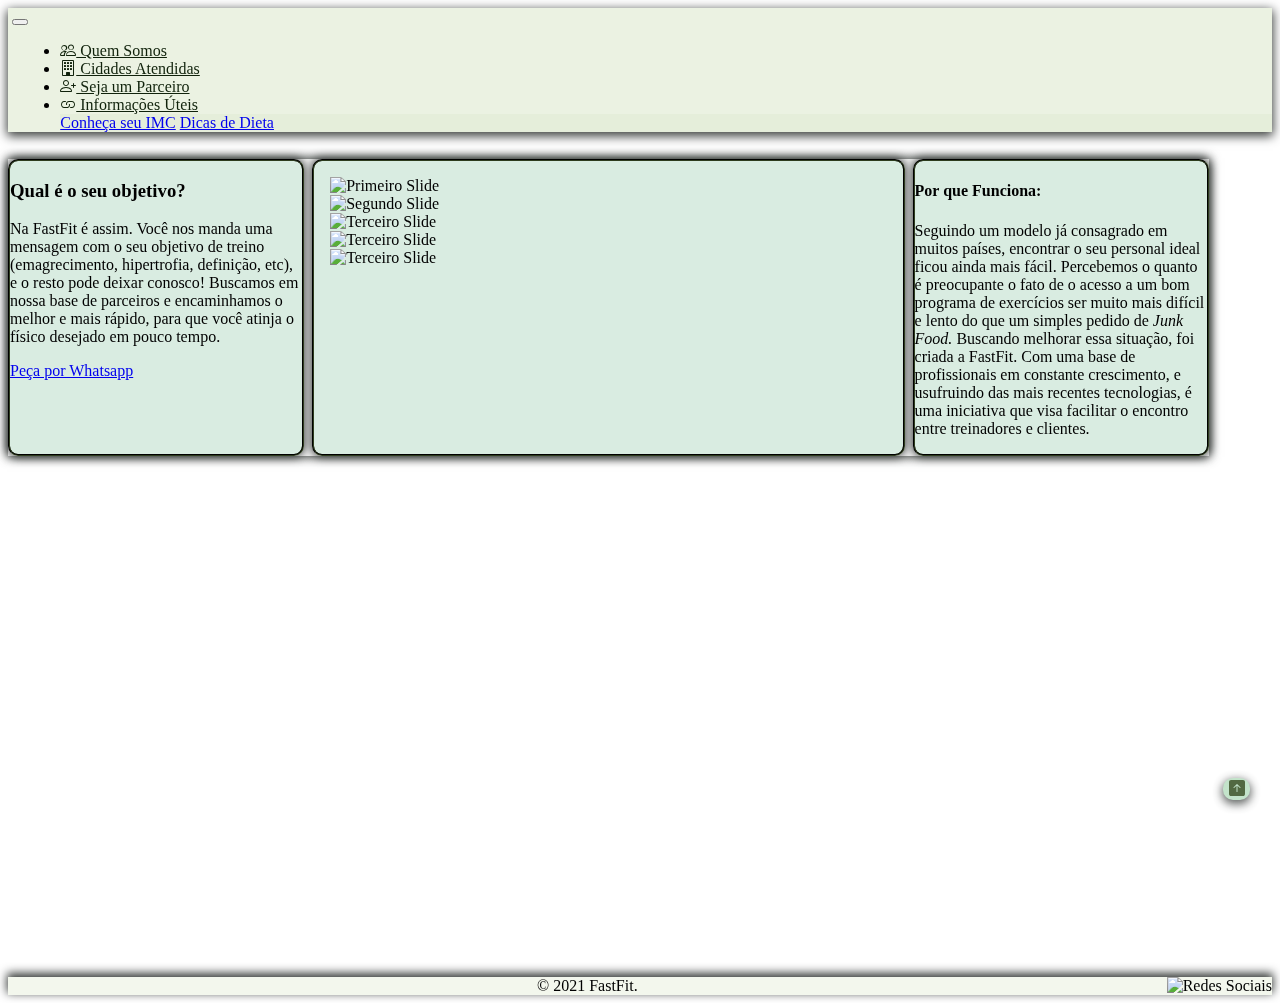
==== index.html @ 6a055b71 "Pequenos ajustes baseados em feedback" ====
<!DOCTYPE html>
<html lang="pt-br">
<head>
  <!-- Requisitos específicos:
Jquery : utilizar um scroll que a partir de  400px do topo do body apareça uma seta ao lado direito da 
pagina que funciona como retorno suave para o inicio da pagina , aplicar essa função na pagina inicial do projeto.
JavaScript: validações.
Css: Estilizar o rodapé usando exclusivamente css.
HTML: Utilizar <aside> e <article> -->
  <meta charset="UTF-8" />
  <meta http-equiv="X-UA-Compatible" content="IE=edge" />
  <meta name="viewport" content="width=device-width, initial-scale=1.0" />
  <meta name="author" content="John Correa Gerber">
  <link rel="shortcut icon" href="favicon.ico" type="image/x-icon">
  <!--Bootstrap CSS(instalado localmente)-->
  <link rel="stylesheet" href="bootstrap-4.6.0-dist/css/bootstrap.min.css">
  <!--Bootstrap Icons-->
  <link rel="stylesheet" href="https://cdn.jsdelivr.net/npm/bootstrap-icons@1.5.0/font/bootstrap-icons.css">
  <!-- folha de estilos padrão  -->
  <link rel="stylesheet" href="style/estilos.css">
  <title>FastFit</title>
  <style type="text/css">
    body {
      background-image: url("./img/background-womanr.jpg");
    }
  </style>
</head>

<body>
  <!-- navbar -->
  <nav class="navbar navbar-expand-lg navbar-light bg-transparent">
    <a class="navbar-brand" id="fastFitLogo" href="#"><img src="img/FastFit-logo2.png" class="img-fluid img" alt=""></a>
    <button class="navbar-toggler" type="button" data-toggle="collapse" data-target="#conteudoNavbarSuportado"
      aria-controls="conteudoNavbarSuportado" aria-expanded="false" aria-label="Alterna navegação">
      <span class="navbar-toggler-icon"></span>
    </button>
    <div class="collapse navbar-collapse" id="conteudoNavbarSuportado">
      <ul class="navbar-nav ml-auto ">
        <li class="nav-item">
          <a class="nav-link font-weight-bold" href="quem-somos.html"><i class="bi-people"></i> Quem Somos</a>
        </li>
        <li class="nav-item">
          <a class="nav-link font-weight-bold" href="cidades-atendidas.html"><i class="bi-building"></i> Cidades Atendidas</a>
        </li>
        <li class="nav-item">
          <a class="nav-link font-weight-bold" href="seja-parceiro.html"><i class="bi-person-plus"></i> Seja um Parceiro</a>
        </li>
        <li class="nav-item dropdown ">
          <a class="nav-link dropdown-toggle font-weight-bold" href="#" id="navbarDropdown" role="button"
            data-toggle="dropdown" aria-haspopup="true" aria-expanded="false">
            <i class="bi-link "></i> Informações Úteis
          </a>
          <div class="dropdown-menu bg-transparent" id="dropDwnMenu" aria-labelledby="navbarDropdown">
            <a class="dropdown-item" href="calc-imc.html">Conheça seu IMC</a>
            <a class="dropdown-item" href="dicas-dieta.html">Dicas de Dieta</a>
          </div>
        </li>
      </ul>
    </div>
  </nav>
  <!-- FIM do navbar -->

  <!-- conteudo MAIN  -->
  <main class="container-fluid" id="mainContent">

    <section class="wrapper rounded ml-md-5 ml-3">
      <article class="article1 gridCell text-center card">
        <h3 class="card-header">Qual é o seu objetivo?</h3>
        <p class="card-body">Na FastFit é assim. Você nos manda uma mensagem com o seu objetivo de treino (emagrecimento, hipertrofia, definição, etc), e o resto pode deixar conosco!
          Buscamos em nossa base de parceiros e encaminhamos o melhor e mais rápido, para que você atinja o físico desejado em pouco tempo. 
        </p>
        <a class="btn btn-success mb-5 mx-3" href="https://api.whatsapp.com/send?phone=5519999999999&text=Ola, gostaria de pedir um personal">Peça por Whatsapp</a>
      </article>
      <article class="article2 gridCell"><div id="carouselExampleSlidesOnly" class="carousel slide carousel-fade" data-ride="carousel" data-interval="2000">
        <div class="carousel-inner">
          <div class="carousel-item active">
            <img class="d-block w-100 h-100" src="img/slide-fitness1.jpg" alt="Primeiro Slide">
          </div>
          <div class="carousel-item">
            <img class="d-block w-100 h-100" src="img/slide-fitness2.jpg" alt="Segundo Slide">
          </div>
          <div class="carousel-item">
            <img class="d-block w-100 h-100" src="img/slide-fitness3.jpg" alt="Terceiro Slide">
          </div>
          <div class="carousel-item">
            <img class="d-block w-100 h-100" src="img/slide-fitness4.jpg" alt="Terceiro Slide">
          </div>
          <div class="carousel-item">
            <img class="d-block w-100 h-100" src="img/slide-fitness5.jpg" alt="Terceiro Slide">
          </div>
        </div>
      </div></article>
      <aside class="aside gridCell card">
        <h4 class="card-header">Por que Funciona:</h4>
        <p class="card-body font-italic text-justify">Seguindo um modelo já consagrado em muitos países, encontrar o seu
          personal ideal ficou ainda mais fácil. Percebemos o quanto é preocupante o fato de o acesso a um bom programa
          de exercícios ser muito mais difícil e lento do que um simples pedido de <em>Junk Food.</em> Buscando melhorar
          essa situação, foi criada a FastFit.
           Com uma base de profissionais em constante crescimento, e usufruindo das mais recentes
        tecnologias, é uma iniciativa que visa facilitar o encontro entre treinadores e clientes.   </p>
      </aside>
    </section>


  </main>
  <!-- FIM conteudo MAIN  -->

  <!-- Botao Top -->
  <a href="#fastFitLogo" id="topBtn" title="Voltar ao Topo"><i class="h1 bi bi-arrow-up-square-fill"></i></a>
  <!-- FIM Botao Top -->

  <!--Footer-->
  <footer id="mainFooter">
    <div id="creditos">
      <span>&copy 2021 FastFit.</span>
    </div>
    <div id="redes-sociais">
      <img src="img/redes-sociais.png" class ="imgRedes" alt="Redes Sociais">
    </div>
  </footer>
  <!--FIM Footer-->

  <!-- SCRIPTS: Jquery first, then Popper, then Bootstrap -->
  <!--Jquery (instalado localmente)-->
  <script type="text/javascript" src="jquery/jquery-3.6.0.js"></script>
  <!--Popper (link externo)-->
  <script src="https://cdnjs.cloudflare.com/ajax/libs/popper.js/1.11.0/umd/popper.min.js"
    integrity="sha384-b/U6ypiBEHpOf/4+1nzFpr53nxSS+GLCkfwBdFNTxtclqqenISfwAzpKaMNFNmj4"
    crossorigin="anonymous"></script>
  <!--Bootstrap JS(instalado localmente)-->
  <script type="text/javascript" src="bootstrap-4.6.0-dist/js/bootstrap.min.js"></script>
  <!-- script padrão -->
  <script type="text/javascript" src="script/scripts.js"></script>
</body>

</html>
---- style/estilos.css ----
/* estilização geral */
body{
    background-repeat: no-repeat;
    background-attachment: fixed;   
}
button{
    text-decoration: none;
}

/*deixa a transição do carrossel mais suave*/
.carousel-item {
    transition: transform 2s ease, opacity .5s ease-out;
}

/* FIM estilização geral */

/* estilização da navbar */
a.dropdown-item:hover {
    background-color: #628056b7;
}
.navbar {
    box-shadow: 0px 3px 10px 1px rgb(55, 59, 57);
    z-index: 1090 !important;
}
.nav-item {
    margin-left: 1%;
}
.bg-transparent {
    background-color: #e6eedac7 !important;
    backdrop-filter: blur(5px);
}

/* FIM estilização da navbar */

/* estilização do main  */

#mainContent {
    margin-top: 3vh;
    margin-bottom: 2vh;
    min-height: 800px;
}

/* estilização grid central do index*/
.gridCell {
    background-color: #c8e4d4b0;
    border: groove 2px rgb(46, 61, 30);
    border-radius: 10px;
    box-shadow: 0px 0px 10px 1px rgb(55, 59, 57);
    backdrop-filter: blur(5px);
}
.article1 {
    grid-area: article1;
}
.article2 {
    grid-area: article2;
    padding: 1rem;
}
aside {
    grid-area: aside;
}
.wrapper {
    max-width:90%;
    display: grid;
    grid-gap: 8px;
    grid-template-areas:
        "article1"
        "article2"
        "aside"
        ;
}

@media (min-width: 786px) {
    .wrapper {
        max-width:90%;
        grid-template-columns: 2fr 1fr;
        grid-template-areas:
            "article1 aside"
            "article2 aside"
            ;
    }
    .img-thumbnail {
        width: 150px;
    }
    
}

@media (min-width: 1200px) {
    .wrapper {
        max-width: 95%;
        grid-template-columns: 1fr 2fr 1fr;
        grid-template-areas:
            "article1 article2 aside"
            ;        
    }
}
/* FIM estilização grid central do index */

/* estilo do jumbotron do quem-somos */
.jumbotron {
    background-color: #ccdac2d5;
    box-shadow: 0px 0px 10px 1px rgb(55, 59, 57);
    backdrop-filter: blur(5px);
}
.img-thumbnail {
    max-width: 200px;
}

.row {
    margin: 2% auto 2% auto;
}

/* estilização abas cidades */
#mainContent section {
    box-shadow: 0px 0px 10px 1px rgb(55, 59, 57);
}
#mainContent .nav-tabs .nav-item.show .nav-link, .nav-tabs .nav-link.active {
    background-color: #b5dcbd;
    transition: 300ms ease-in ;
}
.nav-link {
    color:#10220b;
    font-weight: 500;
}
#mainContent .nav-link:hover {
    color:#394719;
    background-color: #cae7d0;
}

/* estilização do box dietas */

.btn-link {
    color:#183011;
    transition: 300ms ease-in ;
}
.btn-link:hover, .btn-link:focus {
    text-decoration: none;
    font-weight: 500;
    color:#333a22
}
.btn.focus, .btn:focus {
    box-shadow: none;
}
#headingOne, #headingTwo, #headingThree {
    background-color: #8a96879a;
    transition: 300ms ease-in ;
}
#headingOne:hover,#headingTwo:hover,#headingThree:hover {
    background-color: #d4dbbf73;
}
#collapseOne, #collapseTwo, #collapseThree {
    background-color: rgb(225, 247, 222);
}
.img-dietas {
    max-width: 300px;
    margin-right: 1vw;
}
/* estilização do form de cadastro de parceiros */
.estadoCidade {
    width:48%;
}
#inputNome:valid {
    background-color: rgb(228, 241, 245);
}
.avermelhado:invalid {
    background-color: rgb(245, 238, 236);
    border-color: brown;
    box-shadow: 0 0 0 0.2rem rgba(255, 60, 0, 0.555);
}

/*FIM estilização do main  */

/* Estilização botão Top */
#topBtn {
    position: fixed;
    bottom: 100px;
    right: 30px;
    z-index: 99;
    border: none;
    outline: none;
    box-shadow: 0px 3px 10px 1px rgb(55, 59, 57);
    opacity: 80%;
    cursor: pointer;
    padding: 2px 5.5px 2px 5.5px;
    border-radius: 10px;
    background-color: #b5dcbd;
    color: rgb(39, 68, 19);
    transition: 500ms ease-in-out ;
} 
#topBtn:hover{
    background: #286d17;
    color: #b5dcbd;
}
/* FIM botão top  */

/* estilização footer  */
#mainFooter {
    background-color: #e6eeda79;
    box-shadow: 0px -3px 10px 1px rgb(55, 59, 57);
    backdrop-filter: blur(5px);
    padding: 0;
    display:flex;
    justify-content: space-between;
}
#creditos {
    width: 50%;
    text-align: center;
    margin: auto;
}
#redes-sociais img{
    width: 80%;
}
/* FIM estilização footer */
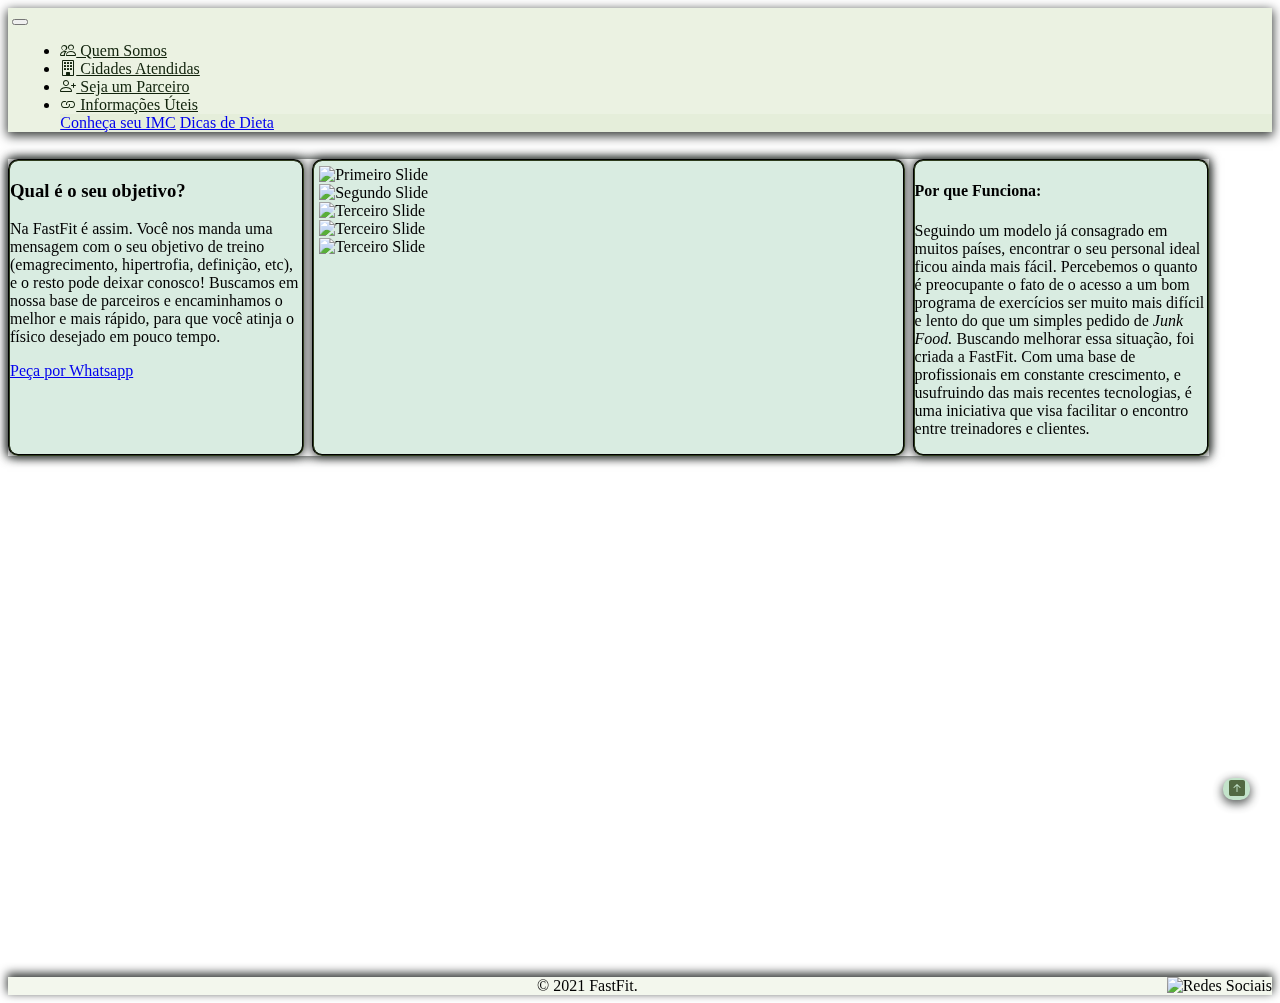
==== commit 127a9460: "ajustes bordas" ====
--- a/index.html
+++ b/index.html
@@ -61,18 +61,18 @@
   <!-- FIM do navbar -->
 
   <!-- conteudo MAIN  -->
-  <main class="container-fluid" id="mainContent">
+  <main class="container-fluid" id="mainContent" style="padding: 0;">
 
-    <section class="wrapper rounded ml-md-5 ml-3">
-      <article class="article1 gridCell text-center card">
+    <section class="wrapper rounded mx-md-5 mx-auto">
+      <article class="article1 gridCell text-center card mr-0">
         <h3 class="card-header">Qual é o seu objetivo?</h3>
         <p class="card-body">Na FastFit é assim. Você nos manda uma mensagem com o seu objetivo de treino (emagrecimento, hipertrofia, definição, etc), e o resto pode deixar conosco!
           Buscamos em nossa base de parceiros e encaminhamos o melhor e mais rápido, para que você atinja o físico desejado em pouco tempo. 
         </p>
         <a class="btn btn-success mb-5 mx-3" href="https://api.whatsapp.com/send?phone=5519999999999&text=Ola, gostaria de pedir um personal">Peça por Whatsapp</a>
       </article>
-      <article class="article2 gridCell"><div id="carouselExampleSlidesOnly" class="carousel slide carousel-fade" data-ride="carousel" data-interval="2000">
-        <div class="carousel-inner">
+      <article class="article2 gridCell" style="padding: 5px;"><div id="carouselExampleSlidesOnly" class="carousel slide carousel-fade" data-ride="carousel" data-interval="2000">
+        <div class="carousel-inner rounded">
           <div class="carousel-item active">
             <img class="d-block w-100 h-100" src="img/slide-fitness1.jpg" alt="Primeiro Slide">
           </div>
